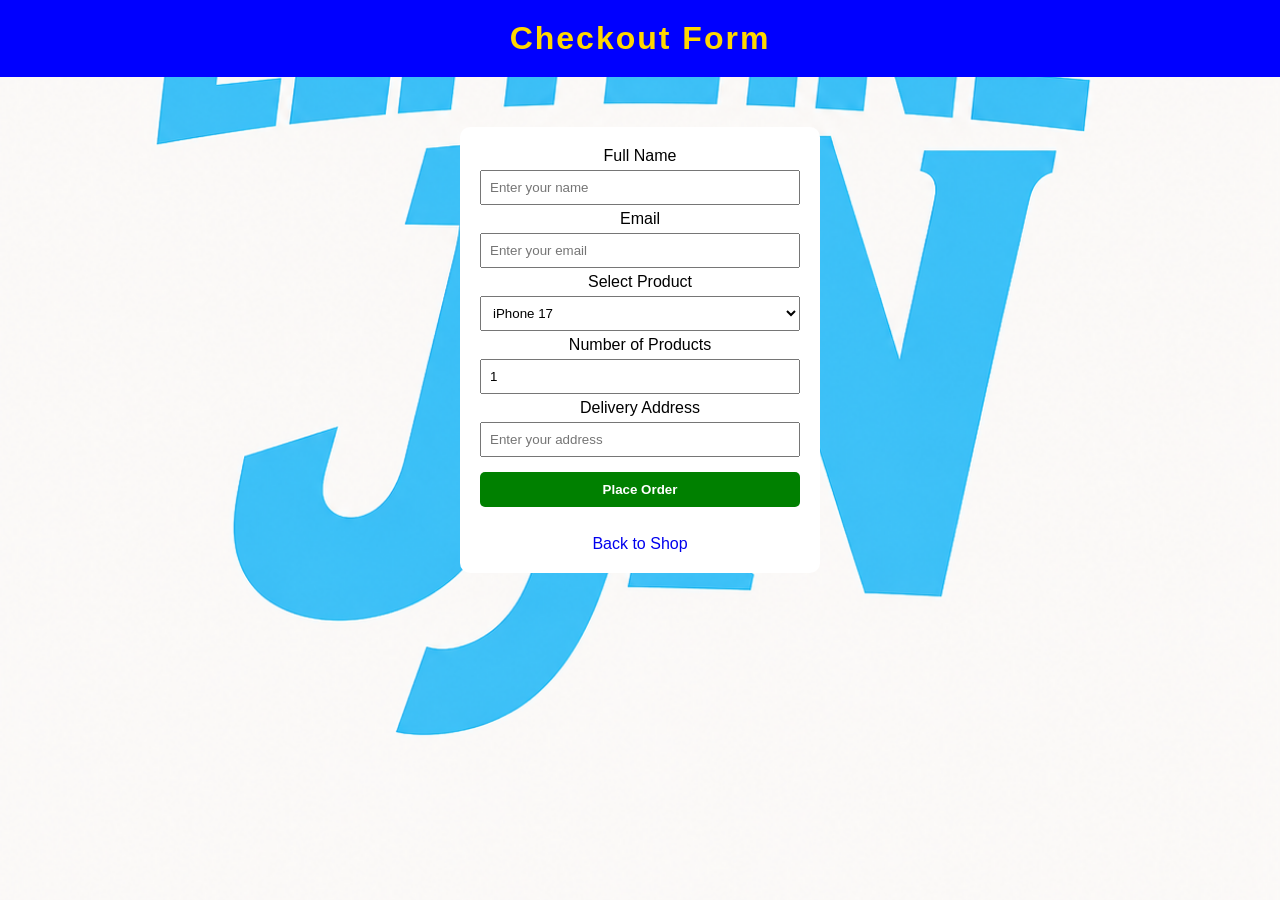
==== buy.html @ 94112d2d "Add files via upload" ====
<!DOCTYPE html>
<html>
<head>
    <title>Buy Form - Eliteone Shop</title>
    <link rel="stylesheet" href="style.css">
</head>
<body>

<h1>Checkout Form</h1>

<div class="buy-container">

<form onsubmit="return showMessage()">

    <label>Full Name</label>
    <input type="text" placeholder="Enter your name" required>

    <label>Email</label>
    <input type="email" placeholder="Enter your email" required>

    <label>Select Product</label>
    <select required>
        <option value="null">iPhone 17</option>
        <option>HP Laptop</option>
        <option>Headphones</option>
        <option>Samsung S24</option>
        <option>Other Product</option>
    </select>

    <label>Number of Products</label>
    <input type="number" min="1" value="1" required>

    <label>Delivery Address</label>
    <input type="text" placeholder="Enter your address" required>

    <button class="buy-button" type="submit">Place Order</button>

</form>

<br>
<a href="shop.html">Back to Shop</a>

</div>
<div id="message-box" class="message-box">
    Order placed successfully!
</div>
<script>
function showMessage(){
    document.getElementById("message-box").style.display = "block";

    setTimeout(function(){
        document.getElementById("message-box").style.display = "none";
    }, 3000);

    return false;
}
</script>
</body>
</html>
---- style.css ----
body {
    font-family: Arial, sans-serif;
    margin: 0;
    background-color: white;
    text-align: center;
}

h1 {
    background-color: blue;
    color: gold;
    padding: 20px;
    margin: 0;
    letter-spacing: 2px;
}

button {
    background-color: gold;
    color: blue;
    padding: 10px 20px;
    border: none;
    cursor: pointer;
    border-radius: 5px;
    margin: 10px auto;
    display: block;
    font-weight: bold;
}

button:hover {
    background-color: orange;
}

.product-container {
    display: flex;
    justify-content: center;
    gap: 20px;
    flex-wrap: wrap;
}

.product {
    background: whitesmoke;
    margin: 20px auto;
    padding: 15px;
    width: 300px;
    border-radius: 10px;
    box-shadow: 0px 0px 10px gray;
    text-align: center;
}

.buy-container {
    width: 320px;
    margin: 50px auto;
    background: white;
    padding: 20px;
    border-radius: 10px;
    text-align: center;
}

input, select {
    width: 100%;
    padding: 8px;
    margin: 5px 0;
    box-sizing: border-box;
}

.buy-button {
    width: 100%;
    padding: 10px;
    background: green;
    color: white;
    border: none;
    cursor: pointer;
    border-radius: 5px;
    margin-top: 10px;
}

.buy-button:hover {
    background: darkgreen;
}

a {
    text-decoration: none;
}
body{
    background-image: url("e.png");
    background-size: cover;
    background-position: center;
    background-repeat: no-repeat;
}
.message-box{
    display: none;
    background-color: blue;
    color: gold;
    padding: 15px;
    width: 300px;
    margin: 20px auto;
    border-radius: 10px;
    font-weight: bold;
    box-shadow: 0px 0px 10px gray;
}
/* SEARCH STYLE */
.top-bar{
    display: flex;
    justify-content: flex-end;
    padding: 10px 20px;
}

.search-box{
    padding: 10px;
    width: 250px;
    border: 2px solid blue;
    border-radius: 8px;
    font-size: 16px;
}
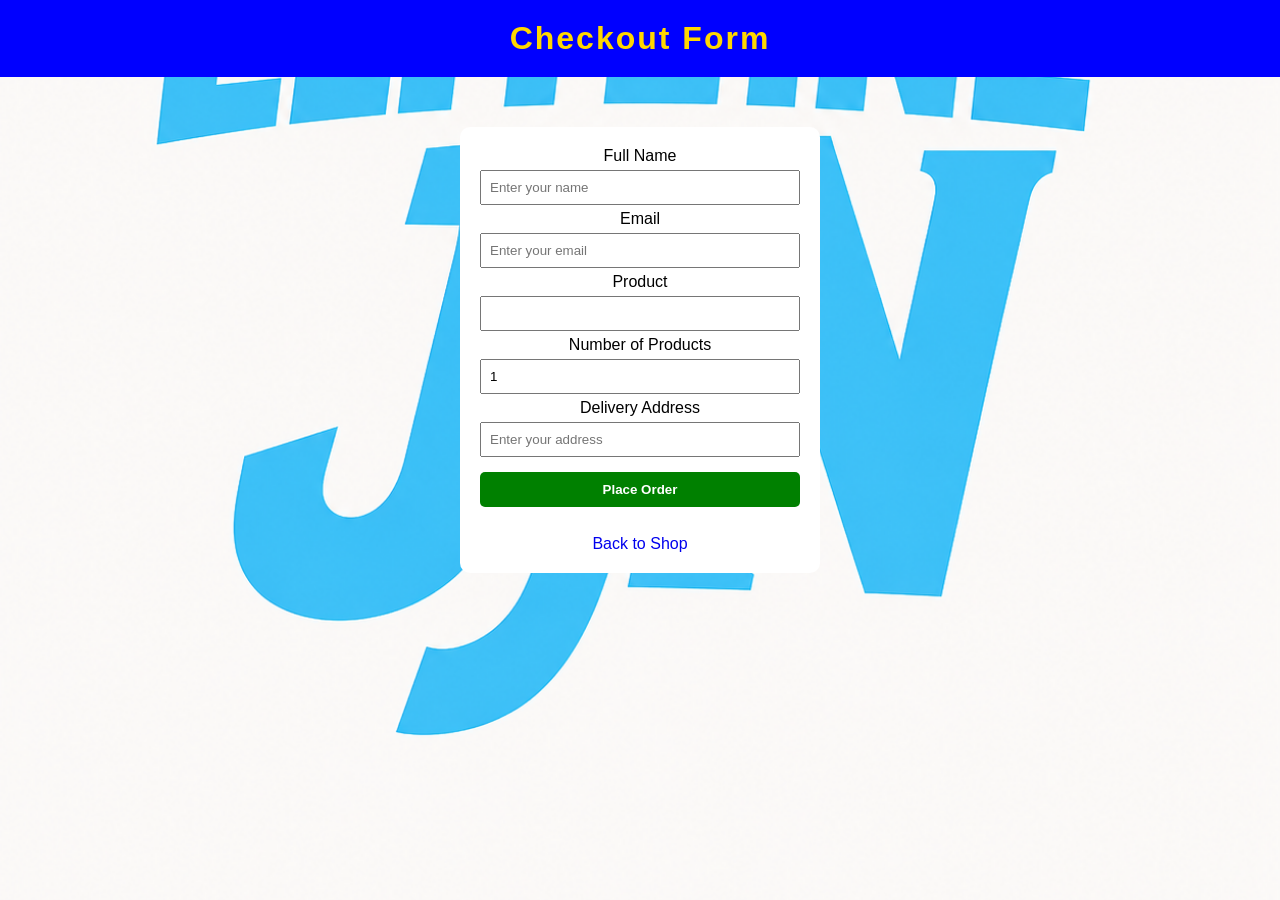
==== commit fe4fe121: "Add files via upload" ====
--- a/buy.html
+++ b/buy.html
@@ -1,59 +1,75 @@
-<!DOCTYPE html>
-<html>
-<head>
-    <title>Buy Form - Eliteone Shop</title>
-    <link rel="stylesheet" href="style.css">
-</head>
-<body>
-
-<h1>Checkout Form</h1>
-
-<div class="buy-container">
-
-<form onsubmit="return showMessage()">
-
-    <label>Full Name</label>
-    <input type="text" placeholder="Enter your name" required>
-
-    <label>Email</label>
-    <input type="email" placeholder="Enter your email" required>
-
-    <label>Select Product</label>
-    <select required>
-        <option value="null">iPhone 17</option>
-        <option>HP Laptop</option>
-        <option>Headphones</option>
-        <option>Samsung S24</option>
-        <option>Other Product</option>
-    </select>
-
-    <label>Number of Products</label>
-    <input type="number" min="1" value="1" required>
-
-    <label>Delivery Address</label>
-    <input type="text" placeholder="Enter your address" required>
-
-    <button class="buy-button" type="submit">Place Order</button>
-
-</form>
-
-<br>
-<a href="shop.html">Back to Shop</a>
-
-</div>
-<div id="message-box" class="message-box">
-    Order placed successfully!
-</div>
-<script>
-function showMessage(){
-    document.getElementById("message-box").style.display = "block";
-
-    setTimeout(function(){
-        document.getElementById("message-box").style.display = "none";
-    }, 3000);
-
-    return false;
-}
-</script>
-</body>
-</html>+<!DOCTYPE html>
+<html>
+<head>
+    <title>Buy Form - Eliteone Shop</title>
+    <link rel="stylesheet" href="style.css">
+</head>
+<body>
+
+<h1>Checkout Form</h1>
+
+<div class="buy-container">
+
+<form onsubmit="return placeOrder()">
+
+    <label>Full Name</label>
+    <input type="text" id="buyerName" placeholder="Enter your name" required>
+
+    <label>Email</label>
+    <input type="email" id="buyerEmail" placeholder="Enter your email" required>
+
+    <label>Product</label>
+    <input type="text" id="buyerProduct" readonly>
+
+    <label>Number of Products</label>
+    <input type="number" id="buyerQty" min="1" value="1" required>
+
+    <label>Delivery Address</label>
+    <input type="text" id="buyerAddress" placeholder="Enter your address" required>
+
+    <button class="buy-button" type="submit">Place Order</button>
+
+</form>
+
+<br>
+<a href="shop.html">Back to Shop</a>
+
+</div>
+
+<div id="message-box" class="message-box">
+    ✅ Order placed successfully!
+</div>
+
+<script>
+    const params = new URLSearchParams(window.location.search);
+    const name = params.get("name") || "";
+    const price = params.get("price") || "";
+    document.getElementById("buyerProduct").value = name + (price ? " - " + Number(price).toLocaleString() + " Frw" : "");
+
+    function placeOrder() {
+        const order = {
+            id: Date.now(),
+            buyerName: document.getElementById("buyerName").value,
+            email: document.getElementById("buyerEmail").value,
+            product: name,
+            price: price,
+            quantity: document.getElementById("buyerQty").value,
+            address: document.getElementById("buyerAddress").value,
+            date: new Date().toLocaleString(),
+            status: "new"
+        };
+
+        const orders = JSON.parse(localStorage.getItem("orders") || "[]");
+        orders.push(order);
+        localStorage.setItem("orders", JSON.stringify(orders));
+
+        document.getElementById("message-box").style.display = "block";
+        setTimeout(function() {
+            document.getElementById("message-box").style.display = "none";
+        }, 3000);
+
+        return false;
+    }
+</script>
+</body>
+</html>
--- a/style.css
+++ b/style.css
@@ -111,3 +111,198 @@
     border-radius: 8px;
     font-size: 16px;
 }
+
+
+/* ===== HOME PAGE - ROLE CARDS ===== */
+.welcome-section {
+    margin: 30px auto;
+}
+
+.role-cards {
+    display: flex;
+    justify-content: center;
+    gap: 30px;
+    flex-wrap: wrap;
+    margin: 40px auto;
+}
+
+.role-card {
+    background: white;
+    border-radius: 15px;
+    padding: 40px 30px;
+    width: 250px;
+    box-shadow: 0 4px 20px rgba(0,0,0,0.15);
+    cursor: pointer;
+    transition: transform 0.2s, box-shadow 0.2s;
+    text-decoration: none;
+    color: inherit;
+    display: block;
+}
+
+.role-card:hover {
+    transform: translateY(-6px);
+    box-shadow: 0 8px 30px rgba(0,0,0,0.2);
+}
+
+.role-card .icon {
+    font-size: 60px;
+    margin-bottom: 15px;
+}
+
+.role-card h2 {
+    color: blue;
+    margin: 10px 0;
+}
+
+.role-card p {
+    color: #555;
+    font-size: 14px;
+}
+
+.role-card.buyer {
+    border-top: 5px solid gold;
+}
+
+.role-card.seller {
+    border-top: 5px solid blue;
+}
+
+/* ===== SELLER LOGIN MODAL ===== */
+.modal-overlay {
+    display: none;
+    position: fixed;
+    top: 0; left: 0;
+    width: 100%; height: 100%;
+    background: rgba(0,0,0,0.5);
+    z-index: 999;
+    justify-content: center;
+    align-items: center;
+}
+
+.modal-overlay.active {
+    display: flex;
+}
+
+.modal {
+    background: white;
+    border-radius: 15px;
+    padding: 40px 30px;
+    width: 320px;
+    box-shadow: 0 10px 40px rgba(0,0,0,0.3);
+    position: relative;
+}
+
+.modal h2 {
+    color: blue;
+    margin-bottom: 20px;
+}
+
+.modal input {
+    width: 100%;
+    padding: 10px;
+    margin: 8px 0;
+    box-sizing: border-box;
+    border: 2px solid #ddd;
+    border-radius: 8px;
+    font-size: 15px;
+}
+
+.modal input:focus {
+    border-color: blue;
+    outline: none;
+}
+
+.modal .login-btn {
+    width: 100%;
+    padding: 12px;
+    background: blue;
+    color: gold;
+    border: none;
+    border-radius: 8px;
+    font-size: 16px;
+    font-weight: bold;
+    cursor: pointer;
+    margin-top: 15px;
+}
+
+.modal .login-btn:hover {
+    background: darkblue;
+}
+
+.close-btn {
+    position: absolute;
+    top: 12px; right: 16px;
+    font-size: 22px;
+    cursor: pointer;
+    color: #aaa;
+    background: none;
+    border: none;
+}
+
+.error-msg {
+    color: red;
+    font-size: 13px;
+    margin-top: 8px;
+    display: none;
+}
+
+/* ===== SELLER DASHBOARD ===== */
+.seller-box {
+    background: white;
+    width: 400px;
+    margin: 40px auto;
+    padding: 30px;
+    border-radius: 15px;
+    box-shadow: 0 4px 20px rgba(0,0,0,0.15);
+}
+
+.seller-box h2 {
+    color: blue;
+}
+
+.seller-tabs {
+    display: flex;
+    justify-content: center;
+    gap: 15px;
+    margin: 20px auto;
+}
+
+.tab-btn {
+    padding: 12px 25px;
+    font-size: 15px;
+    border-radius: 8px;
+    cursor: pointer;
+    background: gold;
+    color: blue;
+    border: none;
+    font-weight: bold;
+}
+
+.active-tab {
+    background: blue;
+    color: gold;
+}
+
+.badge {
+    background: red;
+    color: white;
+    border-radius: 50%;
+    padding: 2px 7px;
+    font-size: 12px;
+    margin-left: 5px;
+}
+
+.order-card {
+    background: whitesmoke;
+    border-radius: 10px;
+    padding: 15px;
+    margin: 10px 0;
+    text-align: left;
+    box-shadow: 0 2px 8px rgba(0,0,0,0.1);
+    border-left: 5px solid blue;
+}
+
+.order-done {
+    border-left: 5px solid green;
+    opacity: 0.7;
+}
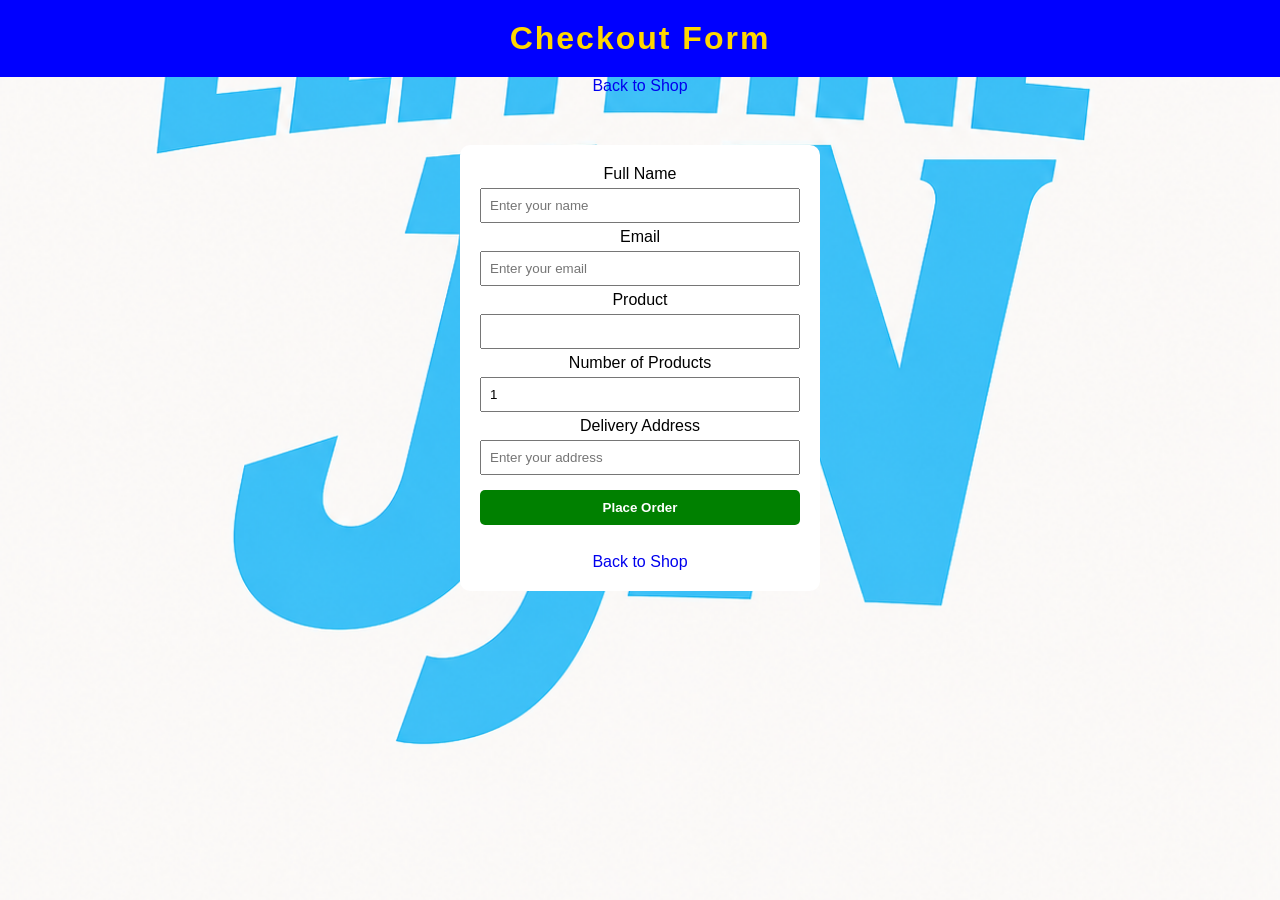
==== commit 680d83d1: "Update buy.html" ====
--- a/buy.html
+++ b/buy.html
@@ -6,7 +6,10 @@
 </head>
 <body>
 
-<h1>Checkout Form</h1>
+<h1>Checkout Form</h1>      <a href="shop.html">Back to Shop</a>
+    <div id="message-box" class="message-box">
+    ✅ Order placed successfully!
+</div>
 
 <div class="buy-container">
 
@@ -36,9 +39,7 @@
 
 </div>
 
-<div id="message-box" class="message-box">
-    ✅ Order placed successfully!
-</div>
+
 
 <script>
     const params = new URLSearchParams(window.location.search);
--- a/style.css
+++ b/style.css
@@ -97,7 +97,7 @@
     font-weight: bold;
     box-shadow: 0px 0px 10px gray;
 }
-/* SEARCH STYLE */
+
 .top-bar{
     display: flex;
     justify-content: flex-end;
@@ -111,198 +111,204 @@
     border-radius: 8px;
     font-size: 16px;
 }
-
-
-/* ===== HOME PAGE - ROLE CARDS ===== */
-.welcome-section {
-    margin: 30px auto;
-}
-
-.role-cards {
-    display: flex;
-    justify-content: center;
-    gap: 30px;
-    flex-wrap: wrap;
-    margin: 40px auto;
-}
-
-.role-card {
-    background: white;
-    border-radius: 15px;
-    padding: 40px 30px;
-    width: 250px;
-    box-shadow: 0 4px 20px rgba(0,0,0,0.15);
-    cursor: pointer;
-    transition: transform 0.2s, box-shadow 0.2s;
-    text-decoration: none;
-    color: inherit;
-    display: block;
-}
-
-.role-card:hover {
-    transform: translateY(-6px);
-    box-shadow: 0 8px 30px rgba(0,0,0,0.2);
-}
-
-.role-card .icon {
-    font-size: 60px;
-    margin-bottom: 15px;
-}
-
-.role-card h2 {
-    color: blue;
-    margin: 10px 0;
-}
-
-.role-card p {
-    color: #555;
-    font-size: 14px;
-}
-
-.role-card.buyer {
-    border-top: 5px solid gold;
-}
-
-.role-card.seller {
-    border-top: 5px solid blue;
-}
-
-/* ===== SELLER LOGIN MODAL ===== */
-.modal-overlay {
-    display: none;
-    position: fixed;
-    top: 0; left: 0;
-    width: 100%; height: 100%;
-    background: rgba(0,0,0,0.5);
-    z-index: 999;
-    justify-content: center;
-    align-items: center;
-}
-
-.modal-overlay.active {
-    display: flex;
-}
-
-.modal {
-    background: white;
-    border-radius: 15px;
-    padding: 40px 30px;
-    width: 320px;
-    box-shadow: 0 10px 40px rgba(0,0,0,0.3);
-    position: relative;
-}
-
-.modal h2 {
-    color: blue;
-    margin-bottom: 20px;
-}
-
-.modal input {
-    width: 100%;
-    padding: 10px;
-    margin: 8px 0;
-    box-sizing: border-box;
-    border: 2px solid #ddd;
-    border-radius: 8px;
-    font-size: 15px;
-}
-
-.modal input:focus {
-    border-color: blue;
-    outline: none;
-}
-
-.modal .login-btn {
-    width: 100%;
-    padding: 12px;
-    background: blue;
-    color: gold;
-    border: none;
-    border-radius: 8px;
-    font-size: 16px;
-    font-weight: bold;
-    cursor: pointer;
-    margin-top: 15px;
-}
-
-.modal .login-btn:hover {
-    background: darkblue;
-}
-
-.close-btn {
-    position: absolute;
-    top: 12px; right: 16px;
-    font-size: 22px;
-    cursor: pointer;
-    color: #aaa;
-    background: none;
-    border: none;
-}
-
-.error-msg {
-    color: red;
-    font-size: 13px;
-    margin-top: 8px;
-    display: none;
-}
-
-/* ===== SELLER DASHBOARD ===== */
-.seller-box {
-    background: white;
-    width: 400px;
-    margin: 40px auto;
-    padding: 30px;
-    border-radius: 15px;
-    box-shadow: 0 4px 20px rgba(0,0,0,0.15);
-}
-
-.seller-box h2 {
-    color: blue;
-}
-
-.seller-tabs {
-    display: flex;
-    justify-content: center;
-    gap: 15px;
-    margin: 20px auto;
-}
-
-.tab-btn {
-    padding: 12px 25px;
-    font-size: 15px;
-    border-radius: 8px;
-    cursor: pointer;
-    background: gold;
-    color: blue;
-    border: none;
-    font-weight: bold;
-}
-
-.active-tab {
-    background: blue;
-    color: gold;
-}
-
-.badge {
-    background: red;
-    color: white;
-    border-radius: 50%;
-    padding: 2px 7px;
-    font-size: 12px;
-    margin-left: 5px;
-}
-
-.order-card {
-    background: whitesmoke;
-    border-radius: 10px;
-    padding: 15px;
-    margin: 10px 0;
-    text-align: left;
-    box-shadow: 0 2px 8px rgba(0,0,0,0.1);
-    border-left: 5px solid blue;
-}
-
-.order-done {
-    border-left: 5px solid green;
-    opacity: 0.7;
-}
+
+
+.welcome-section {
+    margin: 30px auto;
+}
+
+.role-cards {
+    display: flex;
+    justify-content: center;
+    gap: 30px;
+    flex-wrap: wrap;
+    margin: 40px auto;
+}
+
+.role-card {
+    background: white;
+    border-radius: 15px;
+    padding: 40px 30px;
+    width: 250px;
+    box-shadow: 0 4px 20px rgba(0,0,0,0.15);
+    cursor: pointer;
+    transition: transform 0.2s, box-shadow 0.2s;
+    text-decoration: none;
+    color: inherit;
+    display: block;
+}
+
+.role-card:hover {
+    transform: translateY(-6px);
+    box-shadow: 0 8px 30px rgba(0,0,0,0.2);
+}
+
+.role-card .icon {
+    font-size: 60px;
+    margin-bottom: 15px;
+}
+
+.role-card h2 {
+    color: blue;
+    margin: 10px 0;
+}
+
+.role-card p {
+    color: #555;
+    font-size: 14px;
+}
+
+.role-card.buyer {
+    border-top: 5px solid gold;
+}
+
+.role-card.seller {
+    border-top: 5px solid blue;
+}
+
+.modal-overlay {
+    display: none;
+    position: fixed;
+    top: 0; left: 0;
+    width: 100%; height: 100%;
+    background: rgba(0,0,0,0.5);
+    z-index: 999;
+    justify-content: center;
+    align-items: center;
+}
+
+.modal-overlay.active {
+    display: flex;
+}
+
+.modal {
+    background: white;
+    border-radius: 15px;
+    padding: 40px 30px;
+    width: 320px;
+    box-shadow: 0 10px 40px rgba(0,0,0,0.3);
+    position: relative;
+}
+
+.modal h2 {
+    color: blue;
+    margin-bottom: 20px;
+}
+
+.modal input {
+    width: 100%;
+    padding: 10px;
+    margin: 8px 0;
+    box-sizing: border-box;
+    border: 2px solid #ddd;
+    border-radius: 8px;
+    font-size: 15px;
+}
+
+.modal input:focus {
+    border-color: blue;
+    outline: none;
+}
+
+.modal .login-btn {
+    width: 100%;
+    padding: 12px;
+    background: blue;
+    color: gold;
+    border: none;
+    border-radius: 8px;
+    font-size: 16px;
+    font-weight: bold;
+    cursor: pointer;
+    margin-top: 15px;
+}
+
+.modal .login-btn:hover {
+    background: darkblue;
+}
+
+.close-btn {
+    position: absolute;
+    top: 12px; right: 16px;
+    font-size: 22px;
+    cursor: pointer;
+    color: #aaa;
+    background: none;
+    border: none;
+}
+
+.error-msg {
+    color: red;
+    font-size: 13px;
+    margin-top: 8px;
+    display: none;
+}
+
+.seller-box {
+    background: white;
+    width: 400px;
+    margin: 40px auto;
+    padding: 30px;
+    border-radius: 15px;
+    box-shadow: 0 4px 20px rgba(0,0,0,0.15);
+}
+
+.seller-box h2 {
+    color: blue;
+}
+
+.seller-tabs {
+    display: flex;
+    justify-content: center;
+    gap: 15px;
+    margin: 20px auto;
+}
+
+.tab-btn {
+    padding: 12px 25px;
+    font-size: 15px;
+    border-radius: 8px;
+    cursor: pointer;
+    background: gold;
+    color: blue;
+    border: none;
+    font-weight: bold;
+}
+
+.active-tab {
+    background: blue;
+    color: gold;
+}
+
+.badge {
+    background: red;
+    color: white;
+    border-radius: 50%;
+    padding: 2px 7px;
+    font-size: 12px;
+    margin-left: 5px;
+}
+
+.order-card {
+    background: whitesmoke;
+    border-radius: 10px;
+    padding: 15px;
+    margin: 10px 0;
+    text-align: left;
+    box-shadow: 0 2px 8px rgba(0,0,0,0.1);
+    border-left: 5px solid blue;
+}
+
+.order-done {
+    border-left: 5px solid green;
+    opacity: 0.7;
+}
+.product img {
+    width: 100%;
+    height: 180px;
+    object-fit: contain;
+    border-radius: 8px;
+    display: block;
+    margin: 0 auto 10px;
+    background: white;
+}
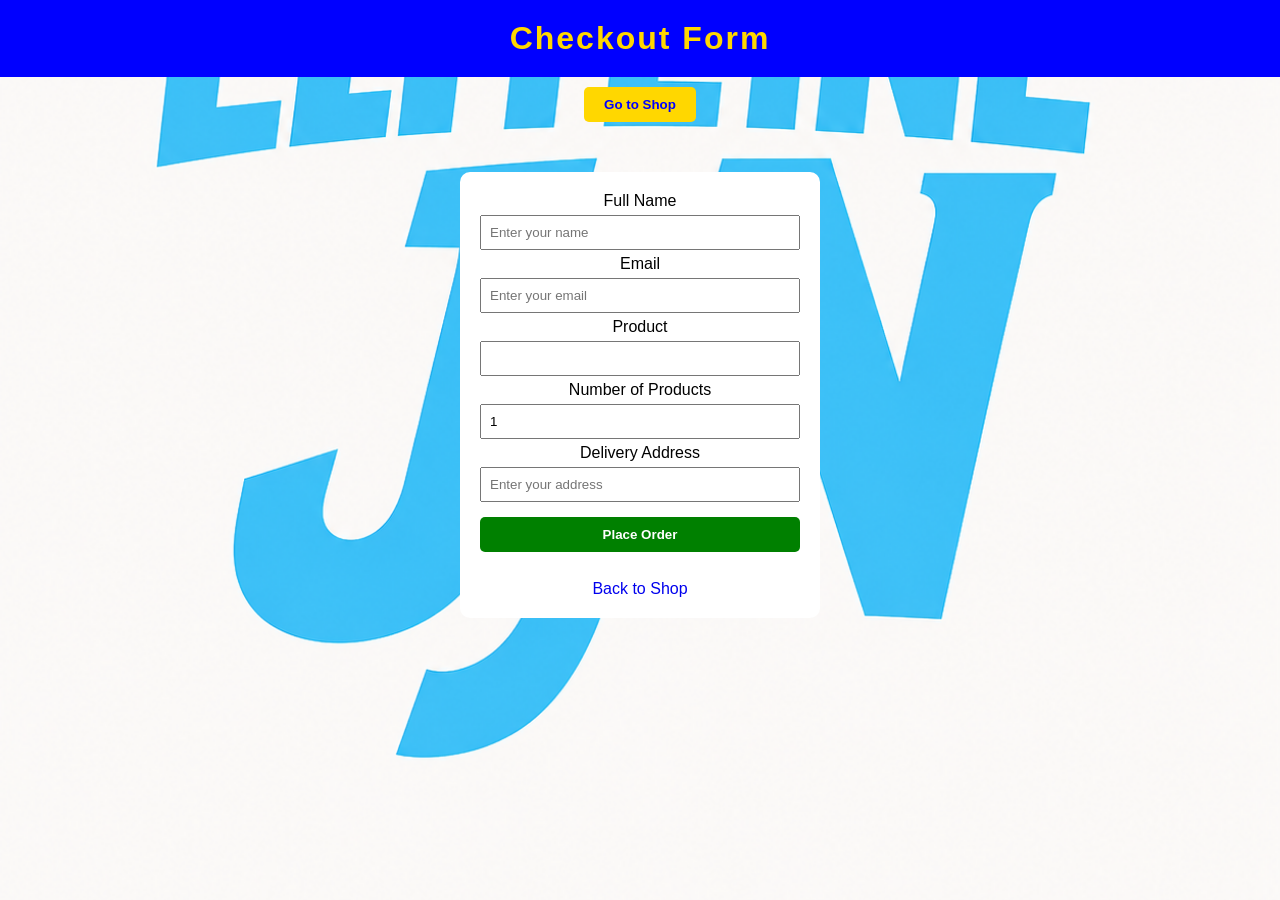
==== commit 56d586b0: "Update buy.html" ====
--- a/buy.html
+++ b/buy.html
@@ -6,7 +6,7 @@
 </head>
 <body>
 
-<h1>Checkout Form</h1>      <a href="shop.html">Back to Shop</a>
+<h1>Checkout Form</h1>      <a href="shop.html">  <button class="shop-button">Go to Shop</button></a>
     <div id="message-box" class="message-box">
     ✅ Order placed successfully!
 </div>
--- a/style.css
+++ b/style.css
@@ -110,6 +110,7 @@
     border: 2px solid blue;
     border-radius: 8px;
     font-size: 16px;
+    align-content:right;
 }
 
 
@@ -312,3 +313,35 @@
     margin: 0 auto 10px;
     background: white;
 }
+.header-bar {
+    display: grid;
+    grid-template-columns: 1fr auto 1fr;
+    align-items: center;
+    background-color: blue;
+    padding: 0 30px;
+}
+
+.header-bar h1 {
+    grid-column: 2;
+    text-align: center;
+}
+
+.header-bar .shop-button {
+    grid-column: 3;
+    justify-self: end;
+    background-color: gold;
+    color: blue;
+}
+
+.category-bar {
+    display: flex;
+    justify-content: center;
+    align-items: center;
+    padding: 15px 30px;
+    gap: 15px;
+}
+
+.category-bar .search-box {
+    width: auto;
+    max-width: 250px;
+}
